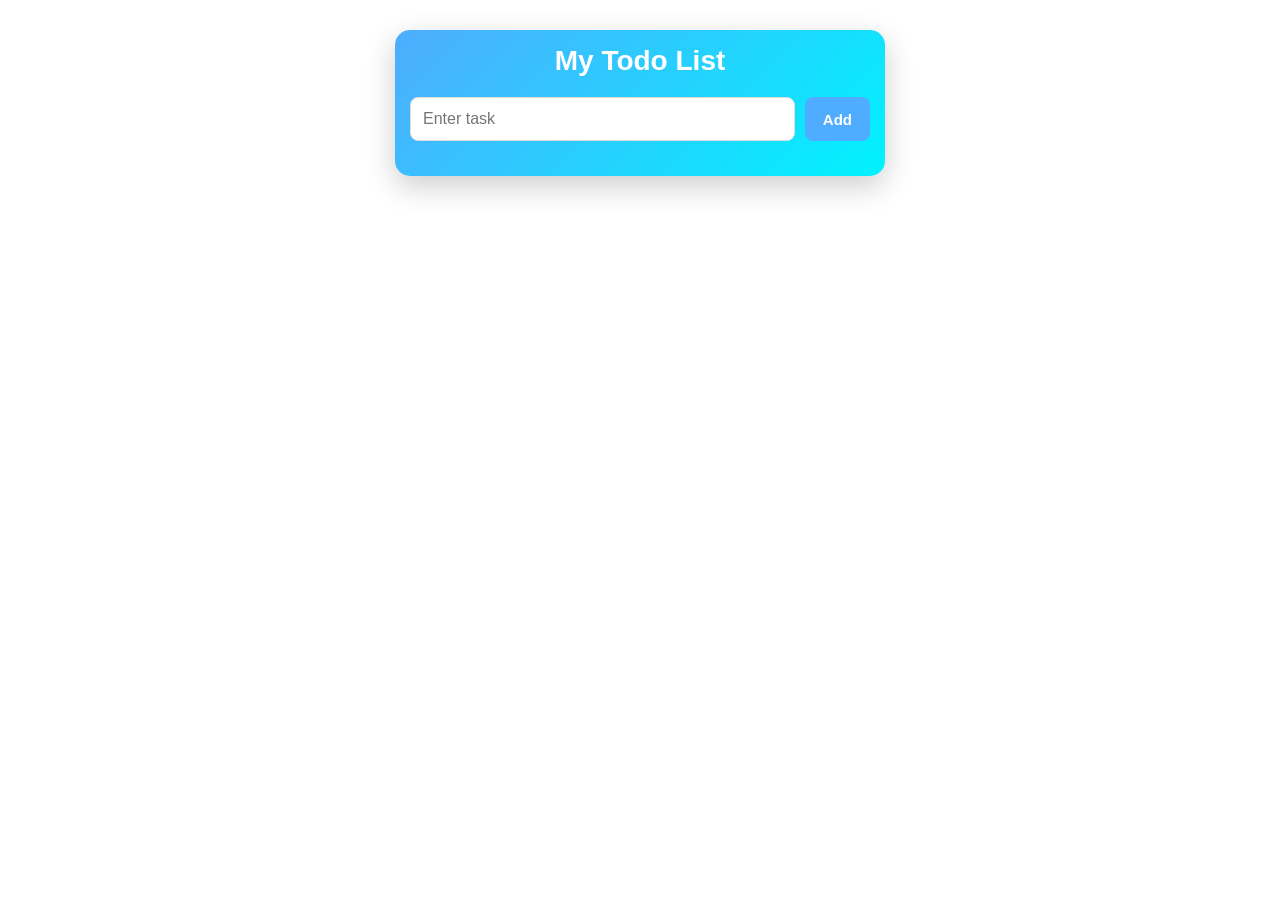
==== JS_Assignment/TO-DO-LIST/index.html @ c083720a "smit portfolio add" ====
<!DOCTYPE html>
<html lang="en">

<head>
    <meta charset="UTF-8">
    <meta name="viewport" content="width=device-width, initial-scale=1.0">
    <title>Document</title>
    <link rel="stylesheet" href="./style.css">
</head>

<body>
    <div class="main-container">
        <div class="Todo-container">

            <h2>My Todo List</h2>

            <div class="input-area">
                <input type="text" id="input-box" placeholder="Enter task">
                <button type="button" id="add-btn">

                    Add

                </button>

            </div>
            <ul id="todoList">

            </ul>
        </div>
    </div>

    <script src="./aap.js"></script>

</body>

</html>
---- JS_Assignment/TO-DO-LIST/style.css ----
* {
    margin: 0;
    padding: 0;
    box-sizing: border-box;
}



.main-container {
    width: 100%;
    max-width: 1960px;
    display: flex;
    justify-content: center;
    background-color: #ffffff;
    padding: 30px;
}



.Todo-container {
    width: 100%;
    max-width: 490px;
    margin: auto;
    display: flex;
    flex-direction: column;
    padding: 15px;
    border-radius: 15px;
    box-shadow:0 10px 30px rgba(0, 0, 0, 0.2);
    gap: 20px;
    transition: 0.3s;
    background: linear-gradient(135deg,#4facfe,#00f2fe);
            
}

.Todo-container:hover {
    transform: translateY(-3px);

}


h2 {

    text-align: center;
    font-size: 28px;
    color: white;
    font-family: Arial;

}

.input-area {
    display: flex;
    gap: 10px;
    flex-wrap: wrap;
}

input {
    flex: 1;
    padding: 12px;
    border-radius: 8px;
    border: 1px solid #ddd;
    font-size: 16px;
    outline: none;
    transition: 0.3s;

}


input:focus {
    border-color: #4facfe;
    box-shadow: 0 0 5px rgba(79, 172, 254, 0.5);

}

button {
    padding: 12px 18px;
    border: none;
    border-radius: 8px;
    cursor: pointer;
    font-size: 15px;
    transition: 0.3s;
}

#add-btn {
    background: #4facfe;
    color: white;
     font-weight: bold;

}


#add-btn:hover {
    background: #2f8fff;
}

li {
    display: flex;
    justify-content: space-between;
    align-items: center;
    padding: 4px 10px;
    background: #f3f3f3;
    border-radius: 5px;
    margin-top: 10px;
    transition: 0.3s;
    word-break: break-word;
    font-size: 20px;
    font-family: Arial;
    
}

li:hover {
    background: #e8f3ff;
    transform: scale(1.01);
    
}

.btn-area {
    display: flex;
    gap: 8px;

}

.btn-area button {
    border: none;
    border-radius: 5px;
    cursor: pointer;
    font-size: 14px;
    transition: 0.3s;
    width: 80px;
}

.btn-area button:nth-child(1) {
    background: #ffa502;
    color: white;
    
}

.btn-area button:nth-child(1):hover {
    
    background: #e69500;
    
}

.btn-area button:nth-child(2) {
    background: #ff4757;
    color: white;
}

.btn-area button:nth-child(2):hover {
    background: #e63a48;
}


@media(max-width:430px) {
    
    .main-container {
        display: flex;
        justify-content: center;
        padding: 10px;
        width: 100%;
    }
    
        .Todo-container {
        width: 100%;
        max-width: 100%;
        margin: 0;
        border-radius: 0;
    }
    
        h2 {
        font-size: 22px;
        
    }
    
    .input-area {
        flex-direction: row;
        
    }
    
    input {
        width: 20%;
    }
    
    #add-btn {
        width: 20%;
    }
    
        li {
        display: flex;
        flex-direction: row;
        justify-content: space-between;
        word-break: break-word;
        align-items: center;
        gap: 10px;

    }
    .btn-area {
        width: 100%;
        display: flex;
        justify-content: flex-end;
    }
    .btn-area button {

        width: 80px;

    }

}
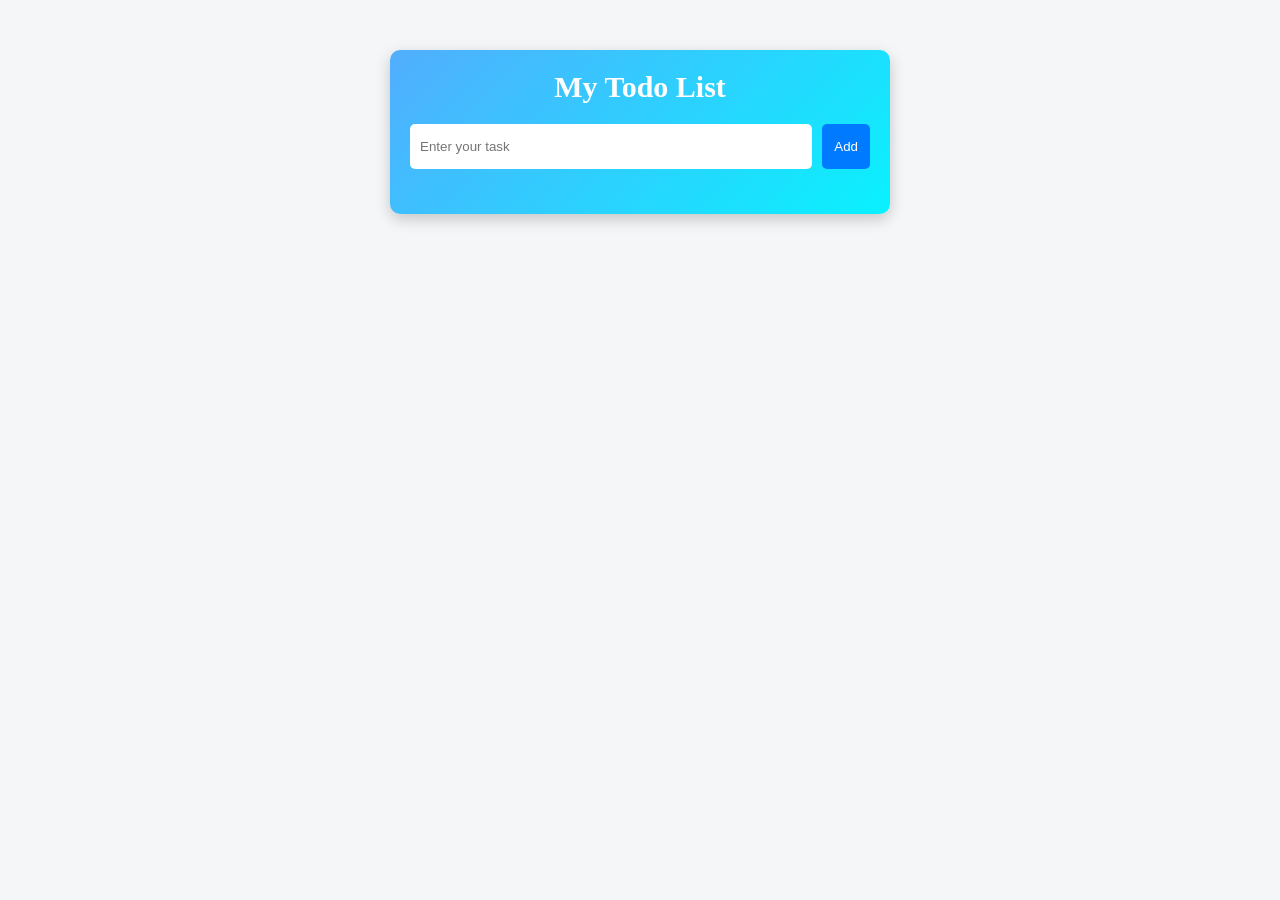
==== commit 64d54960: "ToDo list improve ki" ====
--- a/JS_Assignment/TO-DO-LIST/index.html
+++ b/JS_Assignment/TO-DO-LIST/index.html
@@ -1,36 +1,37 @@
 <!DOCTYPE html>
 <html lang="en">
-
 <head>
     <meta charset="UTF-8">
-    <meta name="viewport" content="width=device-width, initial-scale=1.0">
-    <title>Document</title>
-    <link rel="stylesheet" href="./style.css">
+    <meta name="viewport"
+          content="width=device-width, initial-scale=1.0">
+    <title>Todo App</title>
+
+    <link rel="stylesheet" href="style.css">
 </head>
 
 <body>
-    <div class="main-container">
-        <div class="Todo-container">
 
-            <h2>My Todo List</h2>
+<div class="main-container">
 
-            <div class="input-area">
-                <input type="text" id="input-box" placeholder="Enter task">
-                <button type="button" id="add-btn">
+    <div class="todo-container">
 
-                    Add
+        <h2>My Todo List</h2>
 
-                </button>
+        <div class="input-area">
+            <input type="text"
+                   id="todo-input"
+                   placeholder="Enter your task">
 
-            </div>
-            <ul id="todoList">
+            <button id="add-btn">Add</button>
+            <button id="update-btn">Update</button>
+        </div>
 
-            </ul>
-        </div>
+        <div id="todo-parent"></div>
+
     </div>
 
-    <script src="./aap.js"></script>
+</div>
 
+<script src="app.js"></script>
 </body>
-
 </html>
--- a/JS_Assignment/TO-DO-LIST/style.css
+++ b/JS_Assignment/TO-DO-LIST/style.css
@@ -2,68 +2,61 @@
     margin: 0;
     padding: 0;
     box-sizing: border-box;
+    font-family: Arial;
 }
 
-
+body {
+    background-color: #f4f6f8;
+    padding: 20px;
+}
 
 .main-container {
-    width: 100%;
-    max-width: 1960px;
     display: flex;
     justify-content: center;
-    background-color: #ffffff;
     padding: 30px;
-}
-
-
-
-.Todo-container {
-    width: 100%;
-    max-width: 490px;
-    margin: auto;
-    display: flex;
-    flex-direction: column;
-    padding: 15px;
-    border-radius: 15px;
-    box-shadow:0 10px 30px rgba(0, 0, 0, 0.2);
-    gap: 20px;
-    transition: 0.3s;
-    background: linear-gradient(135deg,#4facfe,#00f2fe);
-            
-}
-
-.Todo-container:hover {
-    transform: translateY(-3px);
 
 }
 
+.todo-container {
+    width: 100%;
+    max-width: 500px;
+    background: white;
+    padding: 20px;
+    border-radius: 10px;
+    box-shadow: 0 5px 15px rgba(0, 0, 0, 0.2);
+    transition: 0.3s;
+    background: linear-gradient(135deg, #4facfefa, #00f1fef6);
+}
+
+.todo-container:hover{
+    transform: translatey(-10px);
+}
 
 h2 {
-
     text-align: center;
-    font-size: 28px;
-    color: white;
-    font-family: Arial;
-
+    margin-bottom: 20px;
+    color: #ffffff;
+    font-size: 30px;
+    font-family: Georgia, 'Times New Roman', Times, serif;
 }
 
 .input-area {
     display: flex;
     gap: 10px;
     flex-wrap: wrap;
+    margin-bottom: 25px;
 }
 
 input {
     flex: 1;
-    padding: 12px;
-    border-radius: 8px;
-    border: 1px solid #ddd;
-    font-size: 16px;
+    padding: 15px 10px;
+    min-width: 0;
+    border-radius: 5px;
     outline: none;
-    transition: 0.3s;
-
+    border: none;
+    transition: all 0.3s;
+ 
 }
-
 
 input:focus {
     border-color: #4facfe;
@@ -72,136 +65,114 @@
 }
 
 button {
-    padding: 12px 18px;
+    padding: 8px 12px;
+    cursor: pointer;
     border: none;
-    border-radius: 8px;
-    cursor: pointer;
-    font-size: 15px;
-    transition: 0.3s;
-}
-
-#add-btn {
-    background: #4facfe;
+    border-radius: 5px;
+    background: #007bff;
     color: white;
-     font-weight: bold;
 
 }
 
-
-#add-btn:hover {
-    background: #2f8fff;
+button:hover {
+    opacity: 0.9;
 }
 
-li {
+#update-btn {
+    display: none;
+    background: orange;
+}
+
+.todo {
+    border: 1px solid #ddd;
+    padding: 10px;
+    margin-top: 10px;
     display: flex;
     justify-content: space-between;
-    align-items: center;
-    padding: 4px 10px;
-    background: #f3f3f3;
+    align-items: flex-start;
     border-radius: 5px;
-    margin-top: 10px;
-    transition: 0.3s;
-    word-break: break-word;
-    font-size: 20px;
-    font-family: Arial;
-    
+    gap: 10px;
+    flex-wrap: wrap;
+    transition: all 0.3s;
+    background-color: #ffffffea;
+
 }
 
-li:hover {
+.todo:hover {
     background: #e8f3ff;
     transform: scale(1.01);
     
 }
 
-.btn-area {
+.todo span {
+    flex: 1;
+    min-width: 0;
+    word-wrap: break-word;
+    overflow-wrap: break-word;
+    white-space: normal;
+    color: black;
+    font-size: 20px;
+    text-align: start;
+    font-weight: 500;
+    font-family: 'Gill Sans', 'Gill Sans MT', Calibri, 'Trebuchet MS', sans-serif;
+}
+
+.done {
+    background: #d4edda;
+    /* text-decoration: line-through; */
+}
+
+.todo-buttons {
     display: flex;
-    gap: 8px;
+    gap: 5px;
+    flex-wrap: wrap;
+    padding: 1px;
 
 }
 
-.btn-area button {
-    border: none;
-    border-radius: 5px;
-    cursor: pointer;
-    font-size: 14px;
-    transition: 0.3s;
-    width: 80px;
+.delete-btn {
+    background: red;
 }
 
-.btn-area button:nth-child(1) {
-    background: #ffa502;
-    color: white;
-    
+.done-btn {
+    background: green;
 }
 
-.btn-area button:nth-child(1):hover {
-    
-    background: #e69500;
-    
-}
-
-.btn-area button:nth-child(2) {
-    background: #ff4757;
-    color: white;
-}
-
-.btn-area button:nth-child(2):hover {
-    background: #e63a48;
+.undo-btn {
+    background: gray;
 }
 
 
-@media(max-width:430px) {
-    
+@media(max-width:480px) {
+
     .main-container {
-        display: flex;
-        justify-content: center;
         padding: 10px;
+    }
+
+    .input-area {
+        flex-direction: column;
+    }
+
+    button {
         width: 100%;
     }
-    
-        .Todo-container {
-        width: 100%;
-        max-width: 100%;
-        margin: 0;
-        border-radius: 0;
-    }
-    
-        h2 {
-        font-size: 22px;
-        
-    }
-    
-    .input-area {
-        flex-direction: row;
-        
-    }
-    
-    input {
-        width: 20%;
-    }
-    
-    #add-btn {
-        width: 20%;
-    }
-    
-        li {
-        display: flex;
-        flex-direction: row;
-        justify-content: space-between;
-        word-break: break-word;
-        align-items: center;
+
+    .todo {
+        align-items: flex-start;
         gap: 10px;
-
-    }
-    .btn-area {
-        width: 100%;
-        display: flex;
-        justify-content: flex-end;
-    }
-    .btn-area button {
-
-        width: 80px;
-
     }
 
+    .todo-buttons {
+        width: 100%;
+    }
+
+    .todo-buttons button {
+        flex: 1;
+    }
+
+}
+
+.undo-btn {
+    background: gray;
+
 }
